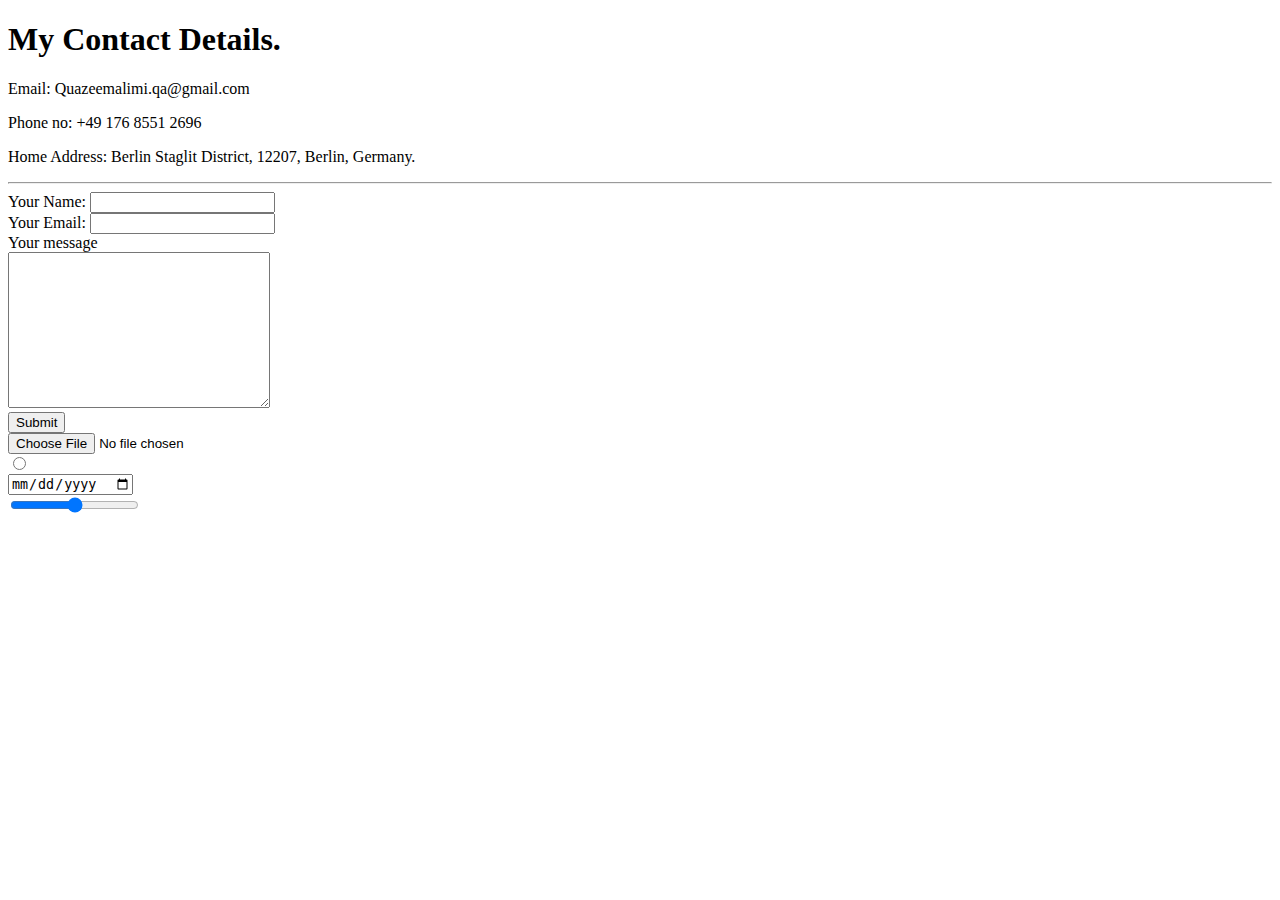
==== contact.html @ 84b1b9be "added initials cv website files" ====
<!DOCTYPE html>
<html lang="en">
<head>
    <meta charset="UTF-8">
    <meta http-equiv="X-UA-Compatible" content="IE=edge">
    <meta name="viewport" content="width=device-width, initial-scale=1.0">
    <title>Contact me</title>
</head>
<body>
    <h1>My Contact Details.</h1>
    <p>Email: Quazeemalimi.qa@gmail.com</p>
    <p>Phone no: +49 176 8551 2696</p>
    <p>Home Address: Berlin Staglit District, 12207, Berlin, Germany.</p>

    <hr>
<form class="" action="mailto:legendsaintwalker@gmail.com" method="post" enctype="text/plain">
    <label for="">Your Name: </label>
    <input type="text" name="yourName"><br>
    <label for="">Your Email:</label>
    <input type="email" name="yourEmail"><br>
    <label for="">Your message</label><br>
    <textarea name="yourMessage" id="" cols="30" rows="10"></textarea><br>
    <input type="submit"><br>
    <input type="file"><br>
    <input type="radio"><br>
    <input type="date"><br>
    <input type="range"><br>

</form>
</body>
</html>
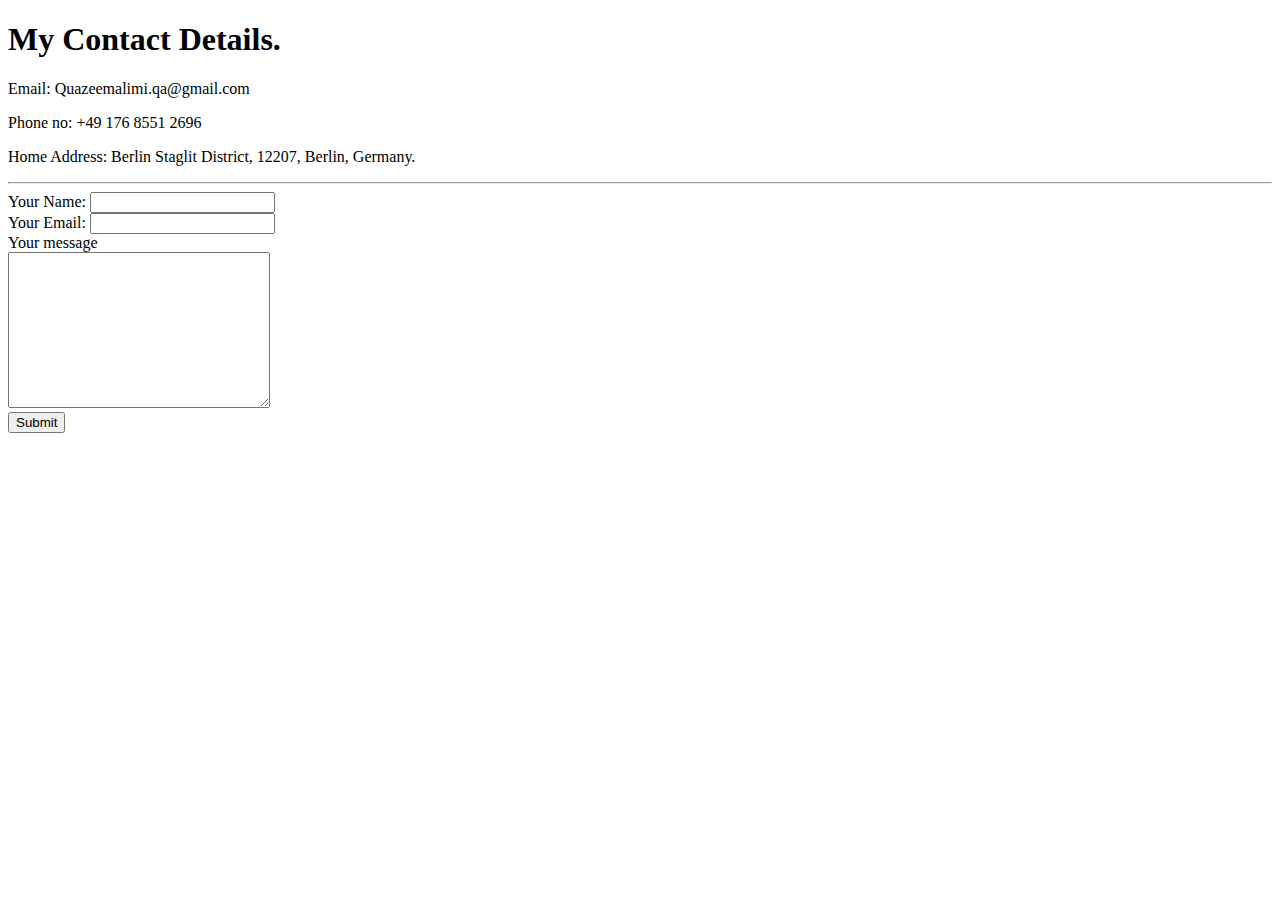
==== commit 536e7ba8: "Update contact.html" ====
--- a/contact.html
+++ b/contact.html
@@ -21,11 +21,8 @@
     <label for="">Your message</label><br>
     <textarea name="yourMessage" id="" cols="30" rows="10"></textarea><br>
     <input type="submit"><br>
-    <input type="file"><br>
-    <input type="radio"><br>
-    <input type="date"><br>
-    <input type="range"><br>
+    
 
 </form>
 </body>
-</html>+</html>
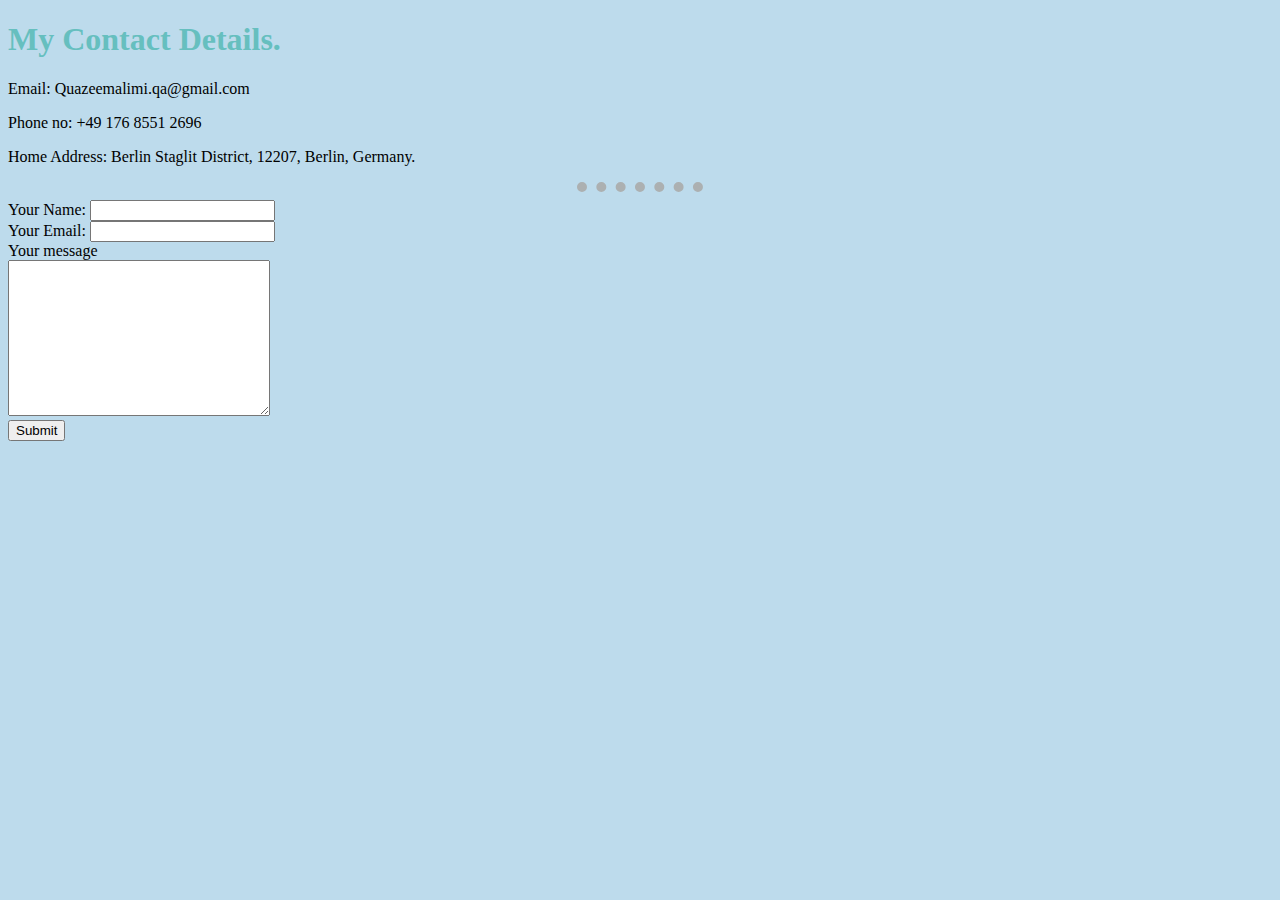
==== commit 13e85ca1: "Update contact.html" ====
--- a/contact.html
+++ b/contact.html
@@ -5,6 +5,7 @@
     <meta http-equiv="X-UA-Compatible" content="IE=edge">
     <meta name="viewport" content="width=device-width, initial-scale=1.0">
     <title>Contact me</title>
+    <link rel="stylesheet" href="styles.css">
 </head>
 <body>
     <h1>My Contact Details.</h1>
--- a/styles.css
+++ b/styles.css
@@ -0,0 +1,22 @@
+body {
+    background-color: #bddbec;
+}
+hr {
+    border-style: dotted none none none;
+    border-color: #acb0b1;
+    border-width: 10px;
+    height: 0px;
+    width: 10%;
+    ;
+}
+img {
+    height: 200px;
+}
+
+h1 {
+    color: #66BFBF;
+}
+
+h3 {
+    color: #66BFBF;
+}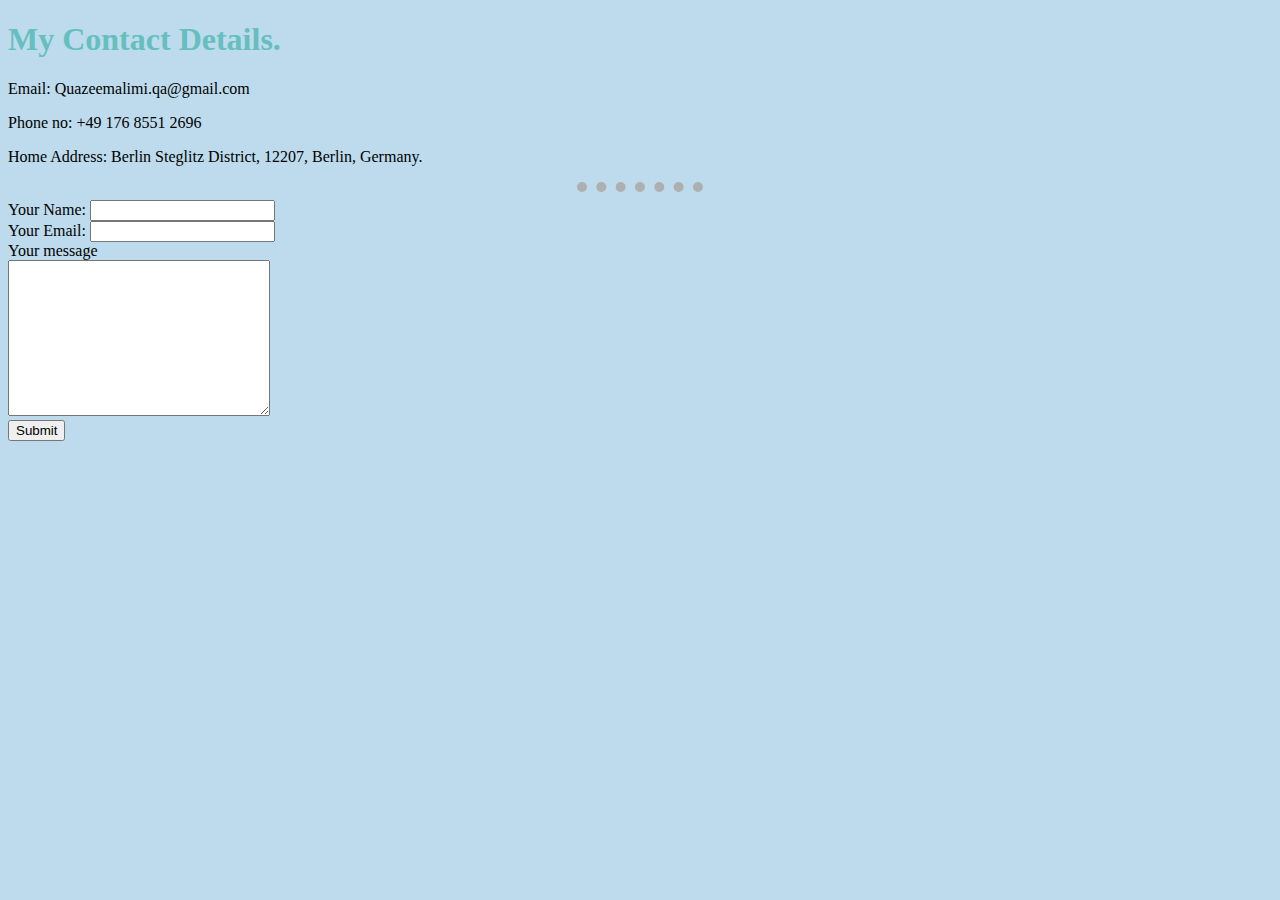
==== commit f375277d: "Update contact.html" ====
--- a/contact.html
+++ b/contact.html
@@ -11,7 +11,7 @@
     <h1>My Contact Details.</h1>
     <p>Email: Quazeemalimi.qa@gmail.com</p>
     <p>Phone no: +49 176 8551 2696</p>
-    <p>Home Address: Berlin Staglit District, 12207, Berlin, Germany.</p>
+    <p>Home Address: Berlin Steglitz District, 12207, Berlin, Germany.</p>
 
     <hr>
 <form class="" action="mailto:legendsaintwalker@gmail.com" method="post" enctype="text/plain">
